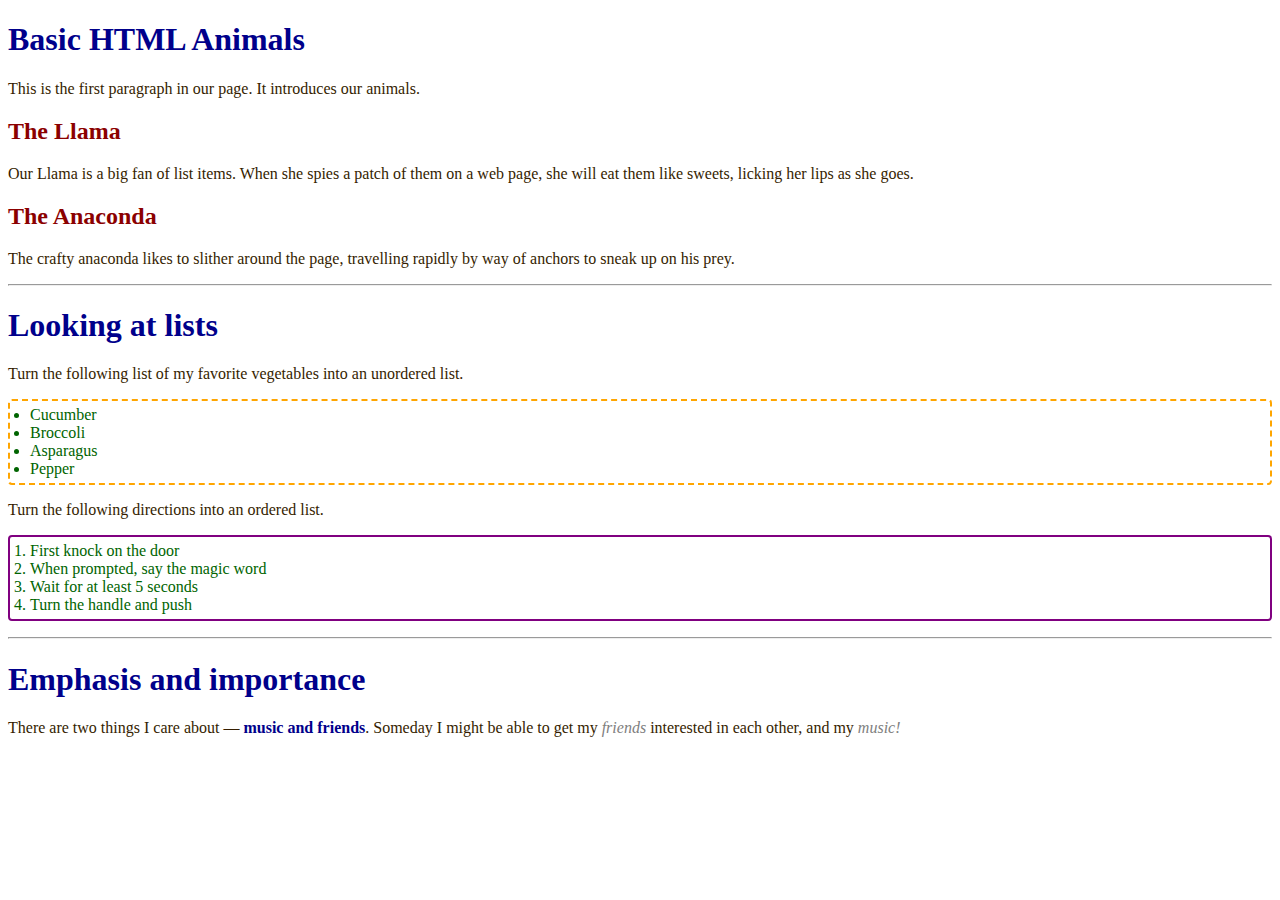
==== web2.html @ 9b183892 "edit" ====
<!DOCTYPE html>
<html>
  <head>
    <meta charset="utf-8">
    <title>Assignment 7</title>
    <link href="https://fonts.googleapis.com/css?family=Open+Sans+Condensed:300|Sonsie+One" 
rel="stylesheet" type="text/css">
<!----- Add the link to your style sheet --------->
        <link rel="stylesheet" href="web2css.css">
<!------------------------------------------------>
    <!-- the below three lines are a fix to get HTML5 semantic elements working in old versions of 
Internet Explorer-->
    <!--[if lt IE 9]>
      <script src="https://cdnjs.cloudflare.com/ajax/libs/html5shiv/3.7.3/html5shiv.js"></script>
    <![endif]-->
  </head>
  <!-- I included the body element below which is not part of the html version or the head to make
    make sure you include it above your HTML code -->
  <body>
    
    <!-- JSFiddle Page: https://jsfiddle.net/w70p8vdj/ -->
    <!-- 1 -->


    <h1>Basic HTML Animals </h1>

    <p> This is the first paragraph in our page. It introduces our animals. </p>

    <h2> The Llama </h2>

    <p> Our Llama is a big fan of list items. When she spies a patch of them on a web page, she will eat them like sweets, licking her lips as she goes. </p>

    <h2> The Anaconda </h2>

    <p> The crafty anaconda likes to slither around the page, travelling rapidly by way of anchors to sneak up on his prey. </p>

    <!-- 2 --> <hr>

    <h1>Looking at lists</h1>

    <p>Turn the following list of my favorite vegetables into an unordered list.</p>
    <ul>
    <li>Cucumber</li>
    <li>Broccoli</li>
    <li>Asparagus</li>
    <li>Pepper</li>
    </ul>

    <p>Turn the following directions into an ordered list.</p>
    <ol>
    <li>First knock on the door</li>
    <li>When prompted, say the magic word</li>
    <li>Wait for at least 5 seconds</li>
    <li>Turn the handle and push</li>
    </ol>

    <!-- 3 --> <hr>

    <h1>Emphasis and importance</h1>

    <p>There are two things I care about — <strong>music and friends</strong>. Someday I might be able to get my <em>friends</em> interested in each other, and my <em>music!</em></p>

 </body>
</html>
---- web2css.css ----
h2 {
    color: darkred;
  }

  p {
    color: rgb(53, 29, 0);
  }

  ul {
    border: 2px dashed orange;
  }

  ol {
    border: 2px solid purple;
  }

  ol, ul {
    padding: 5px 20px;
    border-radius: 4px;
  }

  h1, strong {
    color: darkblue;
  }

  em {
    color: gray;
  }

  li {
    color: darkgreen
  }
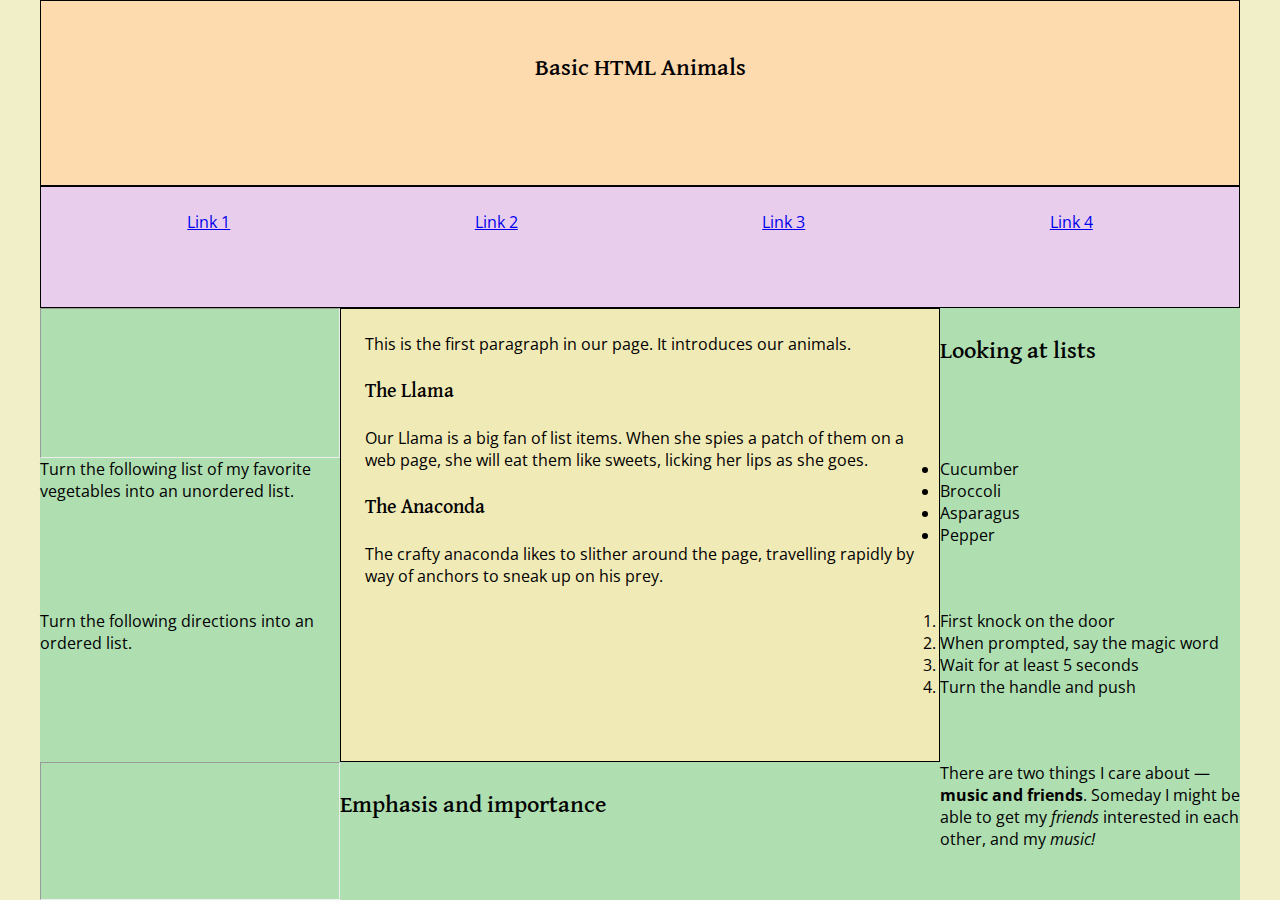
==== commit d9bf8793: "test" ====
--- a/web2.html
+++ b/web2.html
@@ -21,19 +21,31 @@
     <!-- JSFiddle Page: https://jsfiddle.net/w70p8vdj/ -->
     <!-- 1 -->
 
+    <div class="container">
+      <header>
+        <h1>Basic HTML Animals </h1>
+      </header>
+      <nav>
+        <ul>
+          <li><a href="#">Link 1</a></li>
+          <li><a href="#">Link 2</a></li>
+          <li><a href="#">Link 3</a></li>
+          <li><a href="#">Link 4</a></li>
+        </ul>
+      </nav>
+      <main>
+        <p> This is the first paragraph in our page. It introduces our animals. </p>
 
-    <h1>Basic HTML Animals </h1>
+        <h2> The Llama </h2>
 
-    <p> This is the first paragraph in our page. It introduces our animals. </p>
+        <p> Our Llama is a big fan of list items. When she spies a patch of them on a web page, she will eat them like sweets, licking her lips as she goes. </p>
 
-    <h2> The Llama </h2>
+        <h2> The Anaconda </h2>
 
-    <p> Our Llama is a big fan of list items. When she spies a patch of them on a web page, she will eat them like sweets, licking her lips as she goes. </p>
+        <p> The crafty anaconda likes to slither around the page, travelling rapidly by way of anchors to sneak up on his prey. </p>
 
-    <h2> The Anaconda </h2>
-
-    <p> The crafty anaconda likes to slither around the page, travelling rapidly by way of anchors to sneak up on his prey. </p>
-
+      </main>
+    
     <!-- 2 --> <hr>
 
     <h1>Looking at lists</h1>
@@ -59,6 +71,6 @@
     <h1>Emphasis and importance</h1>
 
     <p>There are two things I care about — <strong>music and friends</strong>. Someday I might be able to get my <em>friends</em> interested in each other, and my <em>music!</em></p>
-
+  </div>
  </body>
-</html>+</html>
--- a/web2css.css
+++ b/web2css.css
@@ -1,32 +1,117 @@
+@import url('https://fonts.googleapis.com/css2?family=David+Libre:wght@500&display=swap');
+@import url('https://fonts.googleapis.com/css2?family=Open+Sans&display=swap');
+
+*,
+*:before,
+*:after {
+  box-sizing: border-box;
+  padding: 0;
+  margin: 0;
+}
+
+body {
+  background: rgb(240, 239, 199);
+  font-family: 'Open Sans', sans-serif;
+  font-size: 16px;
+}
+
+h1,
 h2 {
-    color: darkred;
-  }
+  font-family: 'David Libre', serif;
+  font-weight: 500;
+  font-size: 1.5em;
+  padding: 1.3em 0;
+}
 
-  p {
-    color: rgb(53, 29, 0);
-  }
+h2 {font-size:1.25em;}
 
-  ul {
-    border: 2px dashed orange;
-  }
+header,
+nav,
+main,
+aside,
+footer {
+  padding: 1.5em;
+  border: 1px black solid;
+}
 
-  ol {
-    border: 2px solid purple;
-  }
+header,
+footer {
+  text-align: center;
+}
 
-  ol, ul {
-    padding: 5px 20px;
-    border-radius: 4px;
-  }
+.container {
+  max-width: 1200px;
+  margin: 0 auto;
+  background: rgb(175, 222, 176);
+  display: grid;
+  width: 100vw;
+  height: 100vh;
+  grid-template-columns:
+   1fr       2fr       1fr;
+  grid-template-areas:
+  "heady     heady     heady"
+  "navvy     navvy     navvy"
+  "aside1    mainy     aside2"
+  "aside1    mainy     aside2"
+  "aside1    mainy     aside2"
+  "footy     footy     footy";
+}
 
-  h1, strong {
-    color: darkblue;
-  }
+header {grid-area: heady; background:rgb(254, 218, 175);}
+nav {grid-area: navvy; background:rgb(232, 206, 236);}
+main {grid-area: mainy; background: rgb(240, 234, 182); max-height: 100%;}
+#aside1 {grid-area: aside1; background: rgb(241, 202, 174);}
+#aside2 {grid-area: aside2; background: rgb(191, 226, 246);}
+footer {grid-area: footy; background: rgb(171, 171, 171);}
 
-  em {
-    color: gray;
-  }
+nav ul {
+display: flex;
+flex-flow: row nowrap;
+justify-content: space-around;
+}
 
-  li {
-    color: darkgreen
-  }+nav ul li {
+  list-style: none
+}
+
+@media screen
+  and (min-width: 641px)
+  and (max-width: 900px)  {
+.container {
+grid-template-columns:
+   1fr 1fr;
+grid-template-areas:
+  "heady heady"
+  "navvy navvy"
+  "mainy mainy"
+  "aside1 aside2"
+  "footy footy";
+}
+}
+
+@media screen
+  and (max-width: 640px)  {
+.container {
+grid-template-columns:
+   1fr;
+grid-template-areas:
+  "heady"
+  "mainy"
+  "aside1"
+  "aside2"
+  "navvy"
+  "footy";
+}
+nav ul {
+  flex-flow: column nowrap;
+  text-align: center;
+}
+nav ul li a {
+  display: block;
+  padding: 10px 5px;
+  margin: 5px;
+  border: 1px black solid;
+  background: white;
+
+}
+}
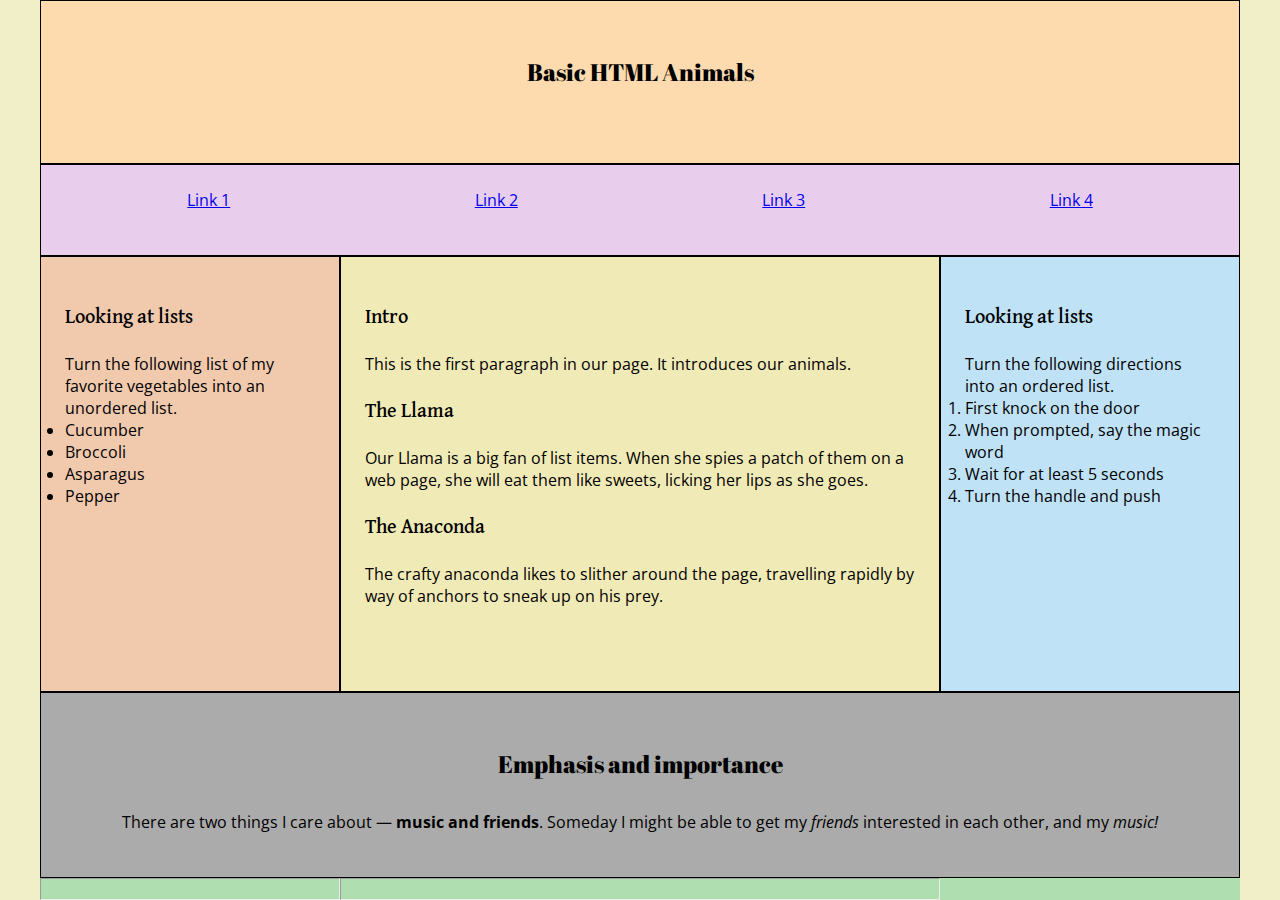
==== commit 3b64396f: "test" ====
--- a/web2.html
+++ b/web2.html
@@ -34,6 +34,8 @@
         </ul>
       </nav>
       <main>
+        <h2> Intro </h2>
+
         <p> This is the first paragraph in our page. It introduces our animals. </p>
 
         <h2> The Llama </h2>
@@ -47,30 +49,36 @@
       </main>
     
     <!-- 2 --> <hr>
+    <aside id="aside1">
+      <h2>Looking at lists</h2>
+      <p>Turn the following list of my favorite vegetables into an unordered list.</p>
+      <ul>
+      <li>Cucumber</li>
+      <li>Broccoli</li>
+      <li>Asparagus</li>
+      <li>Pepper</li>
+      </ul>
+    </aside>
 
-    <h1>Looking at lists</h1>
+    <aside id="aside2">
+      <h2>Looking at lists</h2>
+      <p>Turn the following directions into an ordered list.</p>
+      <ol>
+      <li>First knock on the door</li>
+      <li>When prompted, say the magic word</li>
+      <li>Wait for at least 5 seconds</li>
+      <li>Turn the handle and push</li>
+      </ol>
+    </aside>
 
-    <p>Turn the following list of my favorite vegetables into an unordered list.</p>
-    <ul>
-    <li>Cucumber</li>
-    <li>Broccoli</li>
-    <li>Asparagus</li>
-    <li>Pepper</li>
-    </ul>
-
-    <p>Turn the following directions into an ordered list.</p>
-    <ol>
-    <li>First knock on the door</li>
-    <li>When prompted, say the magic word</li>
-    <li>Wait for at least 5 seconds</li>
-    <li>Turn the handle and push</li>
-    </ol>
 
     <!-- 3 --> <hr>
+    <footer>
+      <h1>Emphasis and importance</h1>
 
-    <h1>Emphasis and importance</h1>
-
-    <p>There are two things I care about — <strong>music and friends</strong>. Someday I might be able to get my <em>friends</em> interested in each other, and my <em>music!</em></p>
+      <p>There are two things I care about — <strong>music and friends</strong>. Someday I might be able to get my <em>friends</em> interested in each other, and my <em>music!</em></p>
+    </footer>
+    
   </div>
  </body>
 </html>
--- a/web2css.css
+++ b/web2css.css
@@ -1,6 +1,6 @@
 @import url('https://fonts.googleapis.com/css2?family=David+Libre:wght@500&display=swap');
 @import url('https://fonts.googleapis.com/css2?family=Open+Sans&display=swap');
-
+@import url("https://fonts.googleapis.com/css2?family=Abril+Fatface&display=swap");
 *,
 *:before,
 *:after {
@@ -15,7 +15,14 @@
   font-size: 16px;
 }
 
-h1,
+h1 {
+  font-family: 'Abril Fatface', serif;
+  font-weight: 500;
+  font-size: 1.5em;
+  padding: 1.3em 0;
+}
+
+
 h2 {
   font-family: 'David Libre', serif;
   font-weight: 500;
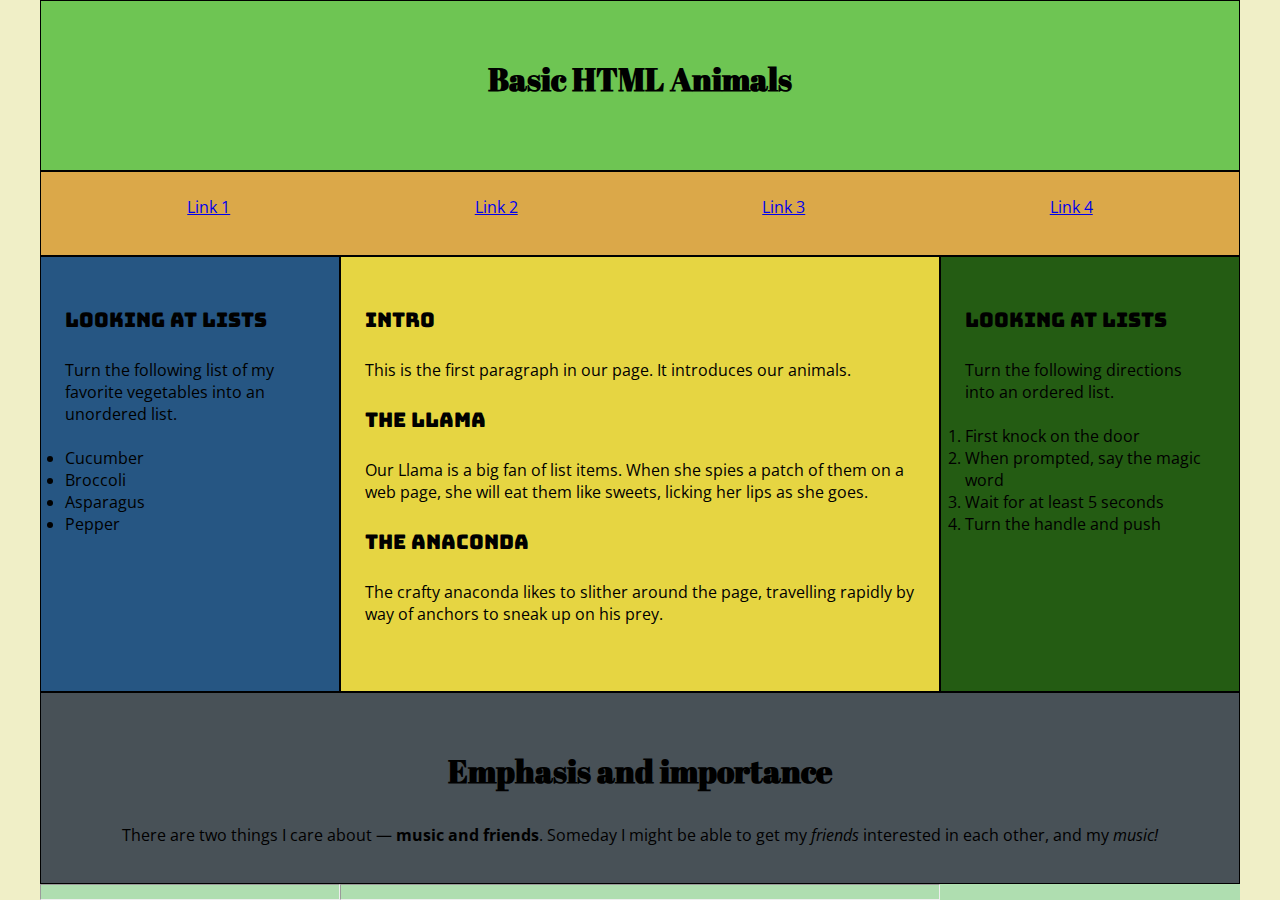
==== commit a7fa2a2a: "fin" ====
--- a/web2.html
+++ b/web2.html
@@ -52,6 +52,7 @@
     <aside id="aside1">
       <h2>Looking at lists</h2>
       <p>Turn the following list of my favorite vegetables into an unordered list.</p>
+      <br>
       <ul>
       <li>Cucumber</li>
       <li>Broccoli</li>
@@ -63,6 +64,7 @@
     <aside id="aside2">
       <h2>Looking at lists</h2>
       <p>Turn the following directions into an ordered list.</p>
+      <br>
       <ol>
       <li>First knock on the door</li>
       <li>When prompted, say the magic word</li>
--- a/web2css.css
+++ b/web2css.css
@@ -1,6 +1,7 @@
 @import url('https://fonts.googleapis.com/css2?family=David+Libre:wght@500&display=swap');
 @import url('https://fonts.googleapis.com/css2?family=Open+Sans&display=swap');
 @import url("https://fonts.googleapis.com/css2?family=Abril+Fatface&display=swap");
+@import url("https://fonts.googleapis.com/css2?family=Bungee&display=swap");
 *,
 *:before,
 *:after {
@@ -17,14 +18,14 @@
 
 h1 {
   font-family: 'Abril Fatface', serif;
-  font-weight: 500;
-  font-size: 1.5em;
-  padding: 1.3em 0;
+  font-weight: 800;
+  font-size: 2em;
+  padding: 1em 0;
 }
 
 
 h2 {
-  font-family: 'David Libre', serif;
+  font-family: 'Bungee', serif;
   font-weight: 500;
   font-size: 1.5em;
   padding: 1.3em 0;
@@ -64,12 +65,12 @@
   "footy     footy     footy";
 }
 
-header {grid-area: heady; background:rgb(254, 218, 175);}
-nav {grid-area: navvy; background:rgb(232, 206, 236);}
-main {grid-area: mainy; background: rgb(240, 234, 182); max-height: 100%;}
-#aside1 {grid-area: aside1; background: rgb(241, 202, 174);}
-#aside2 {grid-area: aside2; background: rgb(191, 226, 246);}
-footer {grid-area: footy; background: rgb(171, 171, 171);}
+header {grid-area: heady; background:rgb(110, 197, 83);}
+nav {grid-area: navvy; background:rgb(219, 168, 73);}
+main {grid-area: mainy; background: rgb(230, 213, 66); max-height: 100%;}
+#aside1 {grid-area: aside1; background: rgb(38, 86, 131);}
+#aside2 {grid-area: aside2; background: rgb(36, 92, 19);}
+footer {grid-area: footy; background: rgb(72, 81, 87);}
 
 nav ul {
 display: flex;
